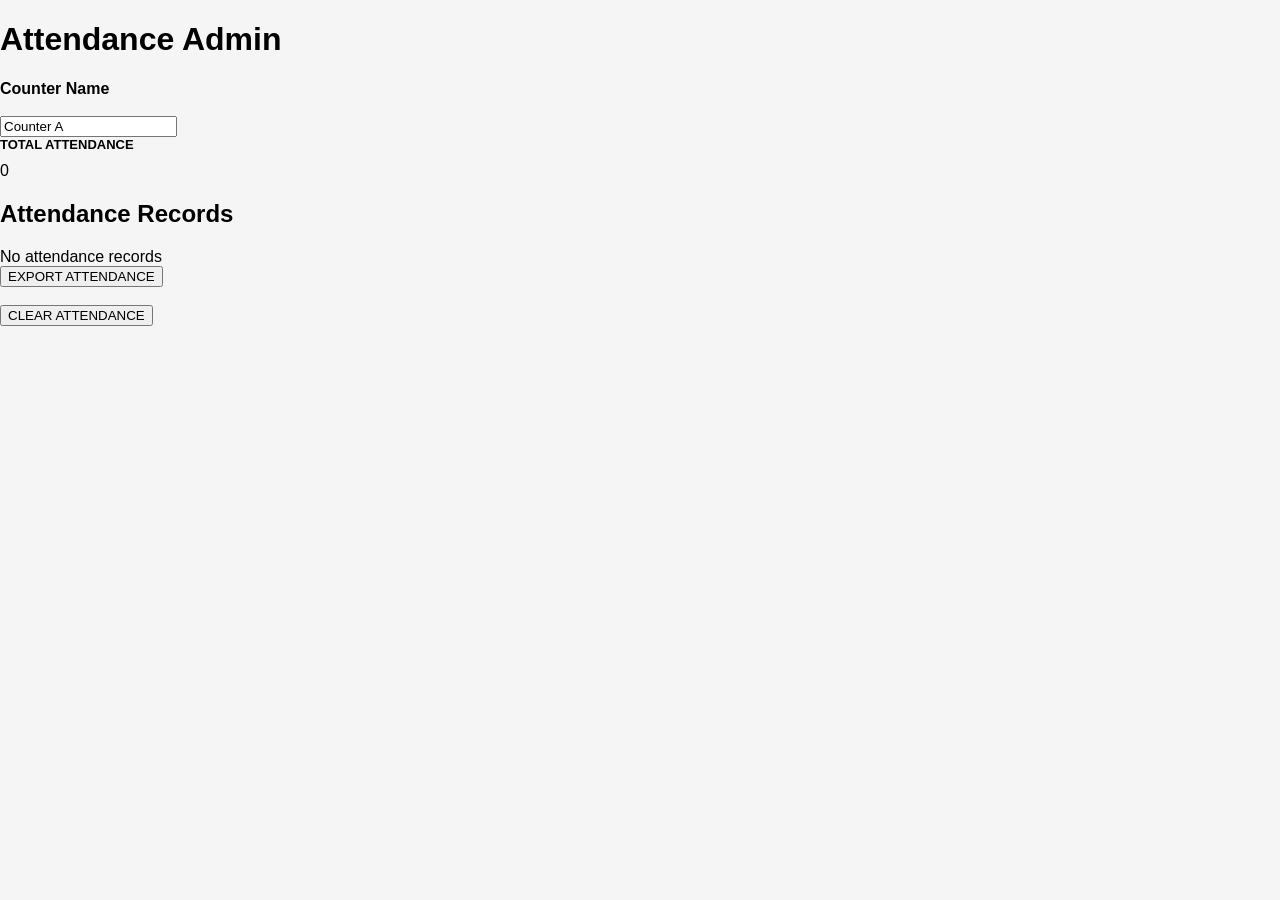
==== admin.html @ 19df25ca "Add attendance admin page" ====
<!DOCTYPE html>
<html lang="en">

<head>
    <meta charset="UTF-8">
    <meta name="viewport" content="width=device-width, initial-scale=1.0">

    <title>Attendance Admin</title>

    <link rel="stylesheet" href="style.css">
</head>

<body>

    <div id="adminPage">

        <h1>Attendance Admin</h1>

        <!-- COUNTER NAME -->
        <div class="adminSection">

            <label for="counterName">
                <strong>Counter Name</strong>
            </label>

            <br><br>

            <input
                type="text"
                id="counterName"
                value="Counter A"
            >

        </div>


        <!-- TOTAL ATTENDANCE -->
        <div class="adminSection">

            <div class="boxTitle">
                TOTAL ATTENDANCE
            </div>

            <div id="totalAttendance">
                0
            </div>

        </div>


        <!-- ATTENDANCE RECORDS -->
        <div class="adminSection">

            <h2>Attendance Records</h2>

            <div id="adminAttendanceRecords">
                No attendance records
            </div>

        </div>


        <!-- ADMIN BUTTONS -->
        <div class="adminSection">

            <button id="exportButton">
                EXPORT ATTENDANCE
            </button>

            <br><br>

            <button id="clearButton">
                CLEAR ATTENDANCE
            </button>

        </div>

    </div>


    <script src="admin.js"></script>

</body>

</html>
---- style.css ----
* {
    box-sizing: border-box;
}

body {
    margin: 0;
    font-family: Arial, sans-serif;
    background-color: #f5f5f5;
}


/* -----------------------------
   MAIN PAGE
----------------------------- */

#mainPage {
    width: 100%;
    min-height: 100vh;

    display: flex;
    justify-content: center;
    align-items: flex-end;

    padding: 40px 25px;
}

#enterButton {
    width: 100%;
    max-width: 320px;

    font-size: 20px;
    font-weight: bold;

    padding: 16px;

    border: none;
    border-radius: 10px;

    cursor: pointer;
}


/* -----------------------------
   SCANNER PAGE
----------------------------- */

#scannerPage {
    position: relative;

    width: 100%;
    min-height: 100vh;

    text-align: center;

    padding: 40px 25px 100px;
}

#scannerPage h1 {
    margin-bottom: 40px;
}


/* -----------------------------
   STATUS / GEID BOXES
----------------------------- */

.displayBox {
    width: 100%;
    max-width: 360px;

    margin: 0 auto 20px;

    padding: 18px;

    background-color: white;

    border: 1px solid #cccccc;
    border-radius: 10px;
}

.boxTitle {
    font-size: 13px;
    font-weight: bold;

    margin-bottom: 10px;
}

#statusDisplay,
#geidDisplay {
    font-size: 20px;
}


/* -----------------------------
   SCAN BUTTON
----------------------------- */

#scanButton {
    width: 100%;
    max-width: 320px;

    margin-top: 30px;

    padding: 17px;

    font-size: 20px;
    font-weight: bold;

    border: none;
    border-radius: 10px;

    cursor: pointer;
}


/* -----------------------------
   BACK BUTTON
----------------------------- */

#backButton {
    position: absolute;

    left: 20px;
    bottom: 25px;

    width: 50px;
    height: 50px;

    font-size: 28px;

    border: none;
    border-radius: 50%;

    cursor: pointer;
}
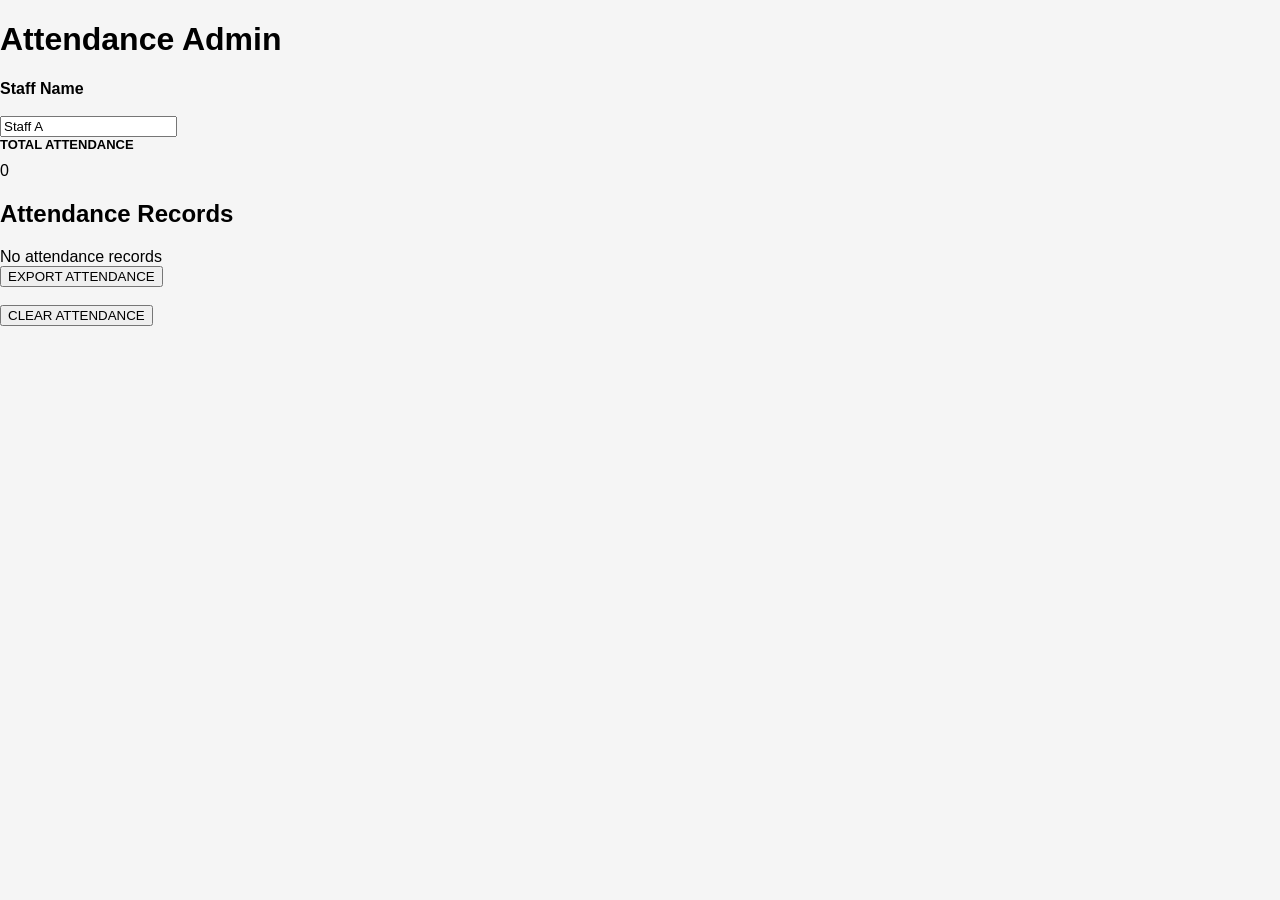
==== commit db107a61: "Add attendance export and Staff ID" ====
--- a/admin.html
+++ b/admin.html
@@ -20,7 +20,7 @@
         <div class="adminSection">
 
             <label for="counterName">
-                <strong>Counter Name</strong>
+                <strong>Staff Name</strong>
             </label>
 
             <br><br>
@@ -28,7 +28,7 @@
             <input
                 type="text"
                 id="counterName"
-                value="Counter A"
+                value="Staff A"
             >
 
         </div>
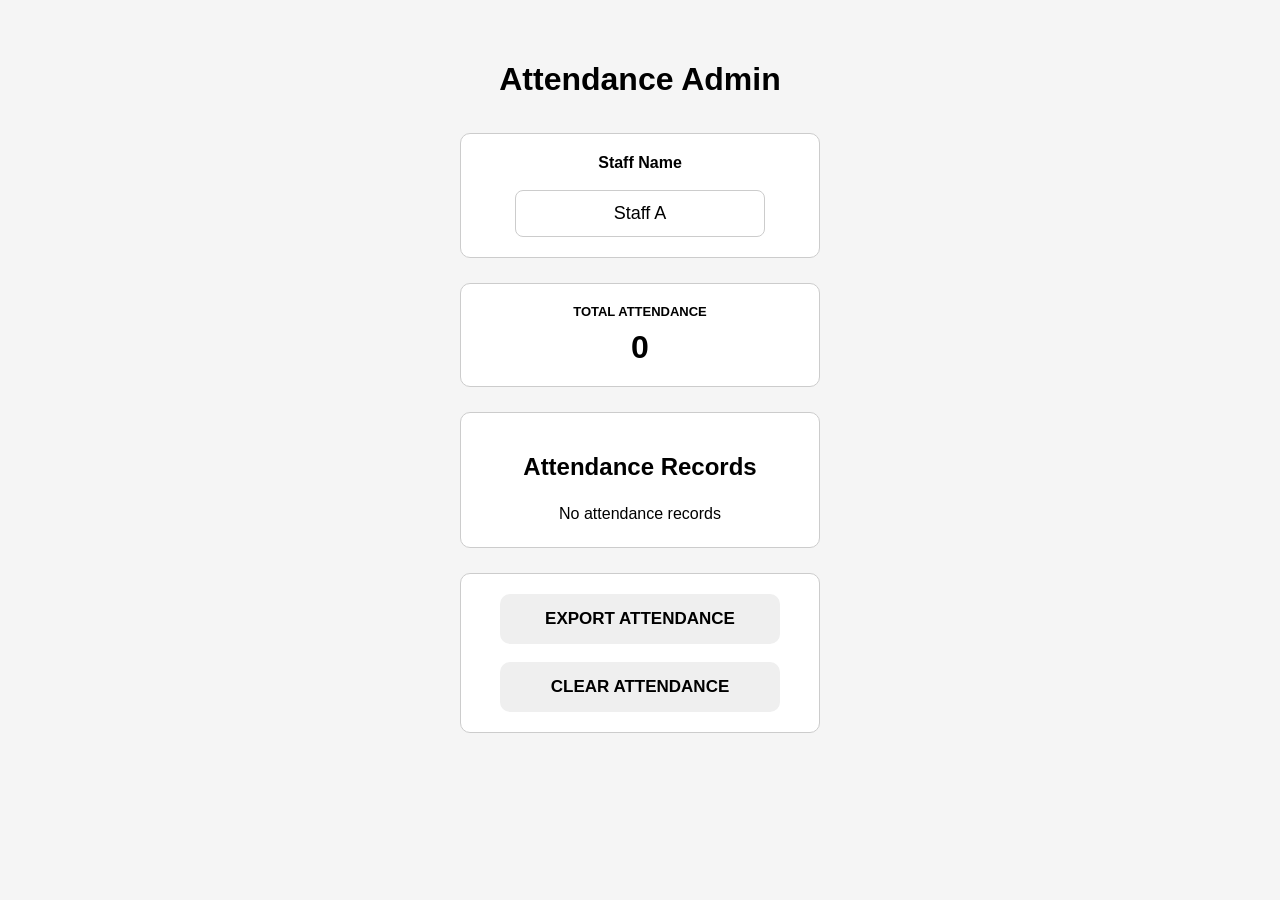
==== commit de7fb3b8: "Refresh admin page styling" ====
--- a/admin.html
+++ b/admin.html
@@ -7,7 +7,7 @@
 
     <title>Attendance Admin</title>
 
-    <link rel="stylesheet" href="style.css">
+    <link rel="stylesheet" href="style.css?v=2">
 </head>
 
 <body>
@@ -78,7 +78,7 @@
     </div>
 
 
-    <script src="admin.js"></script>
+    <script src="admin.js?v=4"></script>
 
 </body>
 
--- a/style.css
+++ b/style.css
@@ -132,4 +132,75 @@
     border-radius: 50%;
 
     cursor: pointer;
-}+}
+/* -----------------------------
+   ADMIN PAGE
+----------------------------- */
+
+#adminPage {
+    width: 100%;
+    min-height: 100vh;
+
+    text-align: center;
+
+    padding: 40px 20px;
+}
+
+#adminPage h1 {
+    margin-bottom: 35px;
+}
+
+.adminSection {
+    width: 100%;
+    max-width: 360px;
+
+    margin: 0 auto 25px;
+
+    padding: 20px;
+
+    background-color: white;
+
+    border: 1px solid #cccccc;
+    border-radius: 10px;
+}
+
+#counterName {
+    width: 100%;
+    max-width: 250px;
+
+    padding: 12px;
+
+    font-size: 18px;
+    text-align: center;
+
+    border: 1px solid #cccccc;
+    border-radius: 8px;
+}
+
+#totalAttendance {
+    font-size: 32px;
+    font-weight: bold;
+
+    margin-top: 10px;
+}
+
+#adminAttendanceRecords {
+    text-align: center;
+    line-height: 1.6;
+}
+
+#exportButton,
+#clearButton {
+    width: 100%;
+    max-width: 280px;
+
+    padding: 15px;
+
+    font-size: 17px;
+    font-weight: bold;
+
+    border: none;
+    border-radius: 10px;
+
+    cursor: pointer;
+}
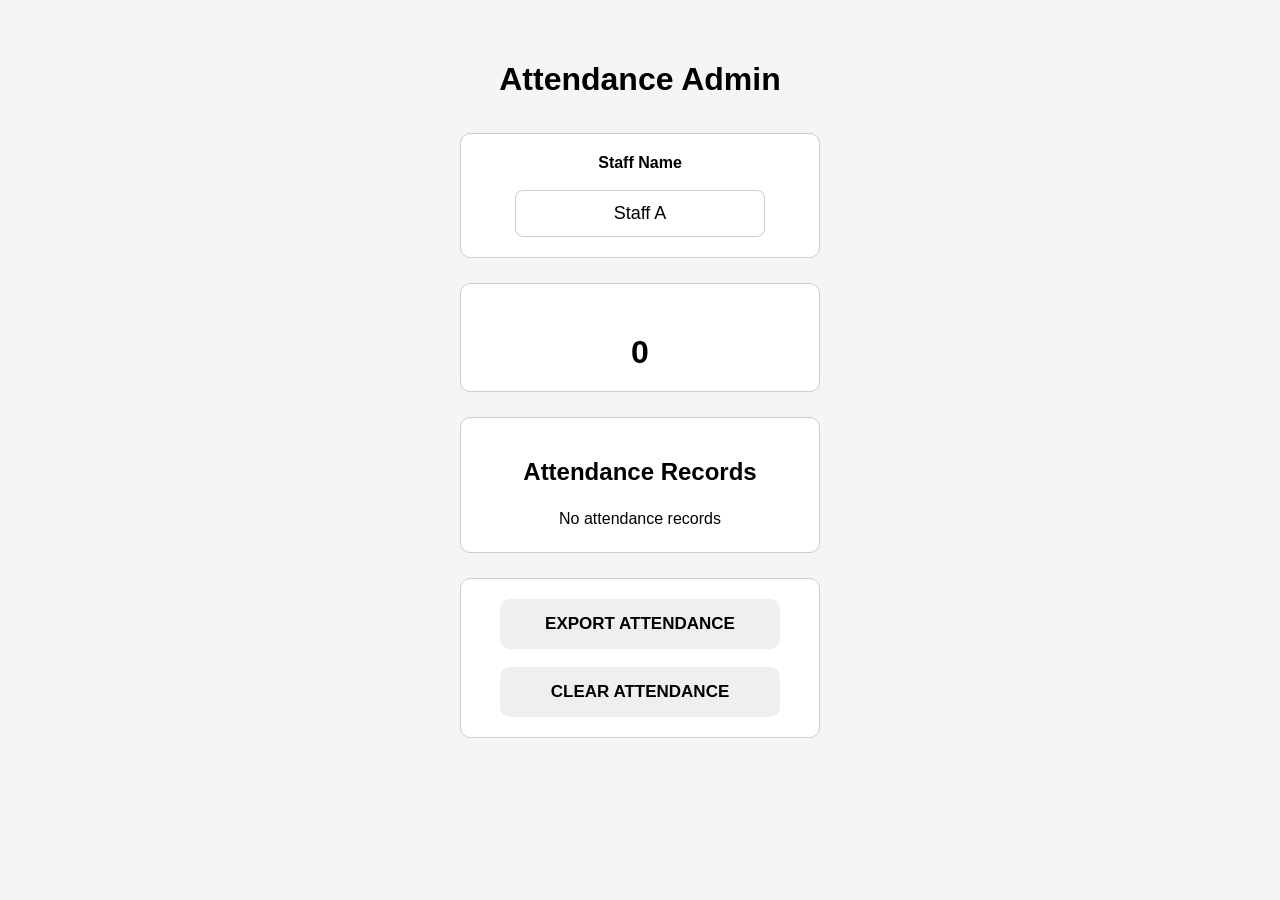
==== commit c8777529: "Add files via upload" ====
--- a/admin.html
+++ b/admin.html
@@ -78,7 +78,7 @@
     </div>
 
 
-    <script src="admin.js?v=4"></script>
+    <script src="admin.js?v=5"></script>
 
 </body>
 
--- a/style.css
+++ b/style.css
@@ -21,8 +21,81 @@
     justify-content: center;
     align-items: flex-end;
 
-    padding: 40px 25px;
-}
+    padding: 120px 25px;
+
+    background-image: url("main-background-v2.png");
+    background-size: cover;
+    background-position: center;
+    background-repeat: no-repeat;    
+}
+
+.mainContent {
+    width: 100%;
+    max-width: 320px;
+
+    text-align: center;
+}
+
+.mainTitle {
+    position: absolute;
+    top: 55%;
+    left: 50%;
+
+    transform: translate(-50%, -50%);
+
+    margin: 0;
+
+    color: white;
+
+    font-size: 34px;
+    font-weight: bold;
+
+    white-space: nowrap;
+}
+
+/* -----------------------------
+   EVENT HEADER
+----------------------------- */
+
+.eventHeader {
+    position: absolute;
+    top: 13%;
+    left: 50%;
+
+    transform: translateX(-50%);
+
+    width: 90%;
+    text-align: center;
+
+    color: white;
+}
+
+.eventLabel {
+    display: flex;
+    align-items: center;
+    justify-content: center;
+    gap: 12px;
+
+    font-size: 14px;
+    font-weight: bold;
+    letter-spacing: 3px;
+}
+
+.eventLabel span {
+    width: 50px;
+    height: 1px;
+
+    background-color: white;
+}
+
+.eventTitle {
+    margin-top: 28px;
+
+    font-size: 38px;
+    font-weight: bold;
+    line-height: 1.15;
+}
+
 
 #enterButton {
     width: 100%;
@@ -52,11 +125,17 @@
 
     text-align: center;
 
-    padding: 40px 25px 100px;
+    padding: 30px 25px 100px;
+
+    background-image: url("main-background-v2.png");
+    background-size: cover;
+    background-position: center;
+    background-repeat: no-repeat;
 }
 
 #scannerPage h1 {
     margin-bottom: 40px;
+    color: white;
 }
 
 
@@ -70,7 +149,7 @@
 
     margin: 0 auto 20px;
 
-    padding: 18px;
+    padding: 14px;
 
     background-color: white;
 
@@ -88,6 +167,8 @@
 #statusDisplay,
 #geidDisplay {
     font-size: 20px;
+    font-weight: normal;
+    line-height: 1.2;
 }
 
 
@@ -101,7 +182,7 @@
 
     margin-top: 30px;
 
-    padding: 17px;
+    padding: 40px;
 
     font-size: 20px;
     font-weight: bold;
@@ -204,3 +285,190 @@
 
     cursor: pointer;
 }
+/* -----------------------------
+   CAMERA WINDOW
+----------------------------- */
+
+#reader {
+    width: 100%;
+    max-width: 360px;
+    height: 200px;
+
+    margin: 0 auto 20px;
+
+    overflow: hidden;
+
+    background-color: #000000;
+
+    border-radius: 10px;
+}
+
+#reader video {
+    width: 100% !important;
+    height: 200px !important;
+
+    object-fit: cover;
+}
+/* -----------------------------
+   STATUS COLOURS
+----------------------------- */
+
+.status-ready {
+    background-color: white;
+}
+
+.status-scanning {
+    background-color: #fff3cd;
+}
+
+.status-recorded {
+    background-color: #d4edda;
+}
+
+.status-duplicate {
+    background-color: #d6e9ff;
+}
+
+.status-error {
+    background-color: #f8d7da;
+}
+/* =====================================================
+   FINAL MAIN + SCANNER VISUAL SETTINGS
+===================================================== */
+
+
+/* ENTER BUTTON */
+#enterButton {
+    font-size: 30px;
+
+    background-color: transparent;
+    border: none;
+
+    color: white;
+}
+
+
+/* STATUS + GEID BOXES */
+.displayBox {
+    background-color: transparent;
+    border: none;
+
+    color: white;
+}
+
+
+/* STATUS + GEID HEADINGS */
+.boxTitle {
+    font-size: 17px;
+    color: white;
+}
+
+
+/* STATUS MESSAGE */
+#statusDisplay {
+    font-size: 22px;
+    color: white;
+}
+
+
+/* GEID VALUE */
+#geidDisplay {
+    font-size: 22px;
+    color: white;
+}
+
+
+/* SCAN BARCODE BUTTON */
+#scanButton {
+    font-size: 25px;
+
+    background-color: transparent;
+
+    border: 2px solid white;
+
+    color: white;
+}
+
+
+/* -----------------------------
+   STATUS TEXT COLOURS
+----------------------------- */
+
+/* READY */
+.status-ready {
+    background-color: transparent;
+}
+
+.status-ready #statusDisplay {
+    color: white;
+}
+
+
+/* SCANNING */
+.status-scanning {
+    background-color: transparent;
+}
+
+.status-scanning #statusDisplay {
+    color: #ffd966;
+
+    animation: scanningBlink 1s infinite;
+}
+
+
+/* ATTENDANCE RECORDED */
+.status-recorded {
+    background-color: transparent;
+}
+
+.status-recorded #statusDisplay {
+    color: #7CFF8A;
+}
+
+
+/* ALREADY SCANNED */
+.status-duplicate {
+    background-color: transparent;
+}
+
+.status-duplicate #statusDisplay {
+    color: #6EC6FF;
+}
+
+
+/* ERROR */
+.status-error {
+    background-color: transparent;
+}
+
+.status-error #statusDisplay {
+    color: #FF7B7B;
+}
+
+
+/* -----------------------------
+   SCANNING BLINK
+----------------------------- */
+
+@keyframes scanningBlink {
+
+    0%, 100% {
+        opacity: 1;
+    }
+
+    50% {
+        opacity: 0.25;
+    }
+
+}
+/* -----------------------------
+   BACK BUTTON
+----------------------------- */
+
+#backButton {
+    background-color: transparent;
+
+    border: 2px solid white;
+
+    color: white;
+}
